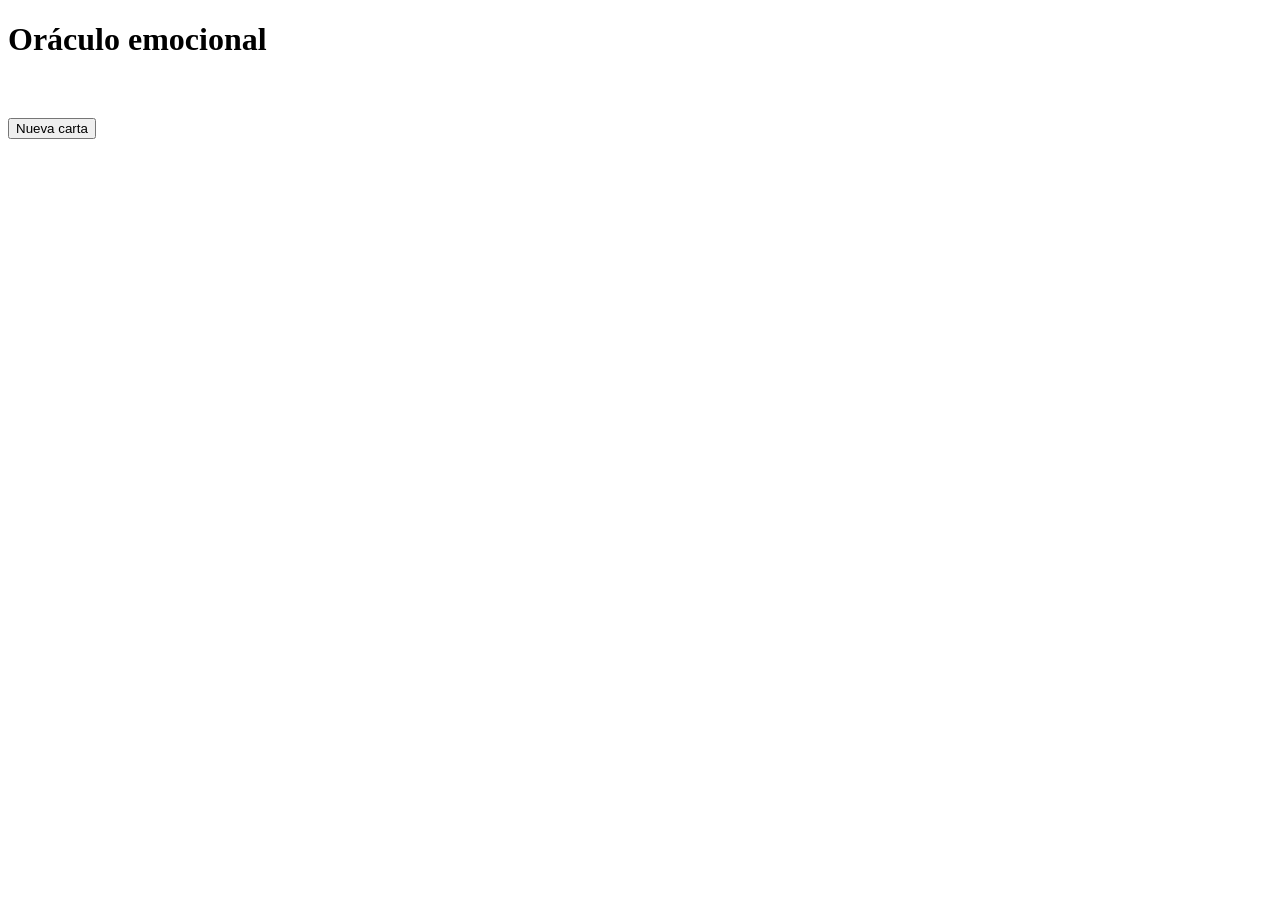
==== otra/otra-pagina.html @ 0a9027c1 "cambios mio al html" ====
<!DOCTYPE html>
<html lang="es">
  <head>
    <meta charset="UTF-8" />
    <meta name="viewport" content="width=device-width, initial-scale=1.0" />
    <link rel="icon" href="/favicon.ico" sizes="any" />
    <link rel="icon" href="/favicon.svg" type="image/svg+xml" />
    <link rel="apple-touch-icon" href="/apple-touch-icon.png" />
    <link rel="manifest" href="/sitio.webmanifest" />

    <title>..:: Oráculo ::..</title>
    <!-- <meta name="description" content="Descripción del sitio...." /> -->

    <!-- OpenGraph -->
    <meta property="og:locale" content="es_CO" />
    <!-- <meta property="og:site_name" content="EnFlujo" /> -->
    <meta property="og:type" content="website" />

    <!-- Esto importa la hoja de estilos de la página -->
    <link rel="stylesheet" href="estilo.css" />
<link href="https://fonts.googleapis.com/css2?family=Libre+Baskerville&display=swap" rel="stylesheet">

    <!-- Esto importa el archivo de JavaScript de la página -->
    <script src="script.js" defer></script>
  </head>
  <body>
    <div id="contenedor">
      <h1 id="tituloPagina">Oráculo emocional</h1>
      <img id="foto" src="" />
      <h2 class="tituloPrediccion" id="titulo1"></h2>
      <p class="prediccion" id="prediccion1"></p>
      <button id="boton">Nueva carta</button>
    </div>
  </body>
</html>
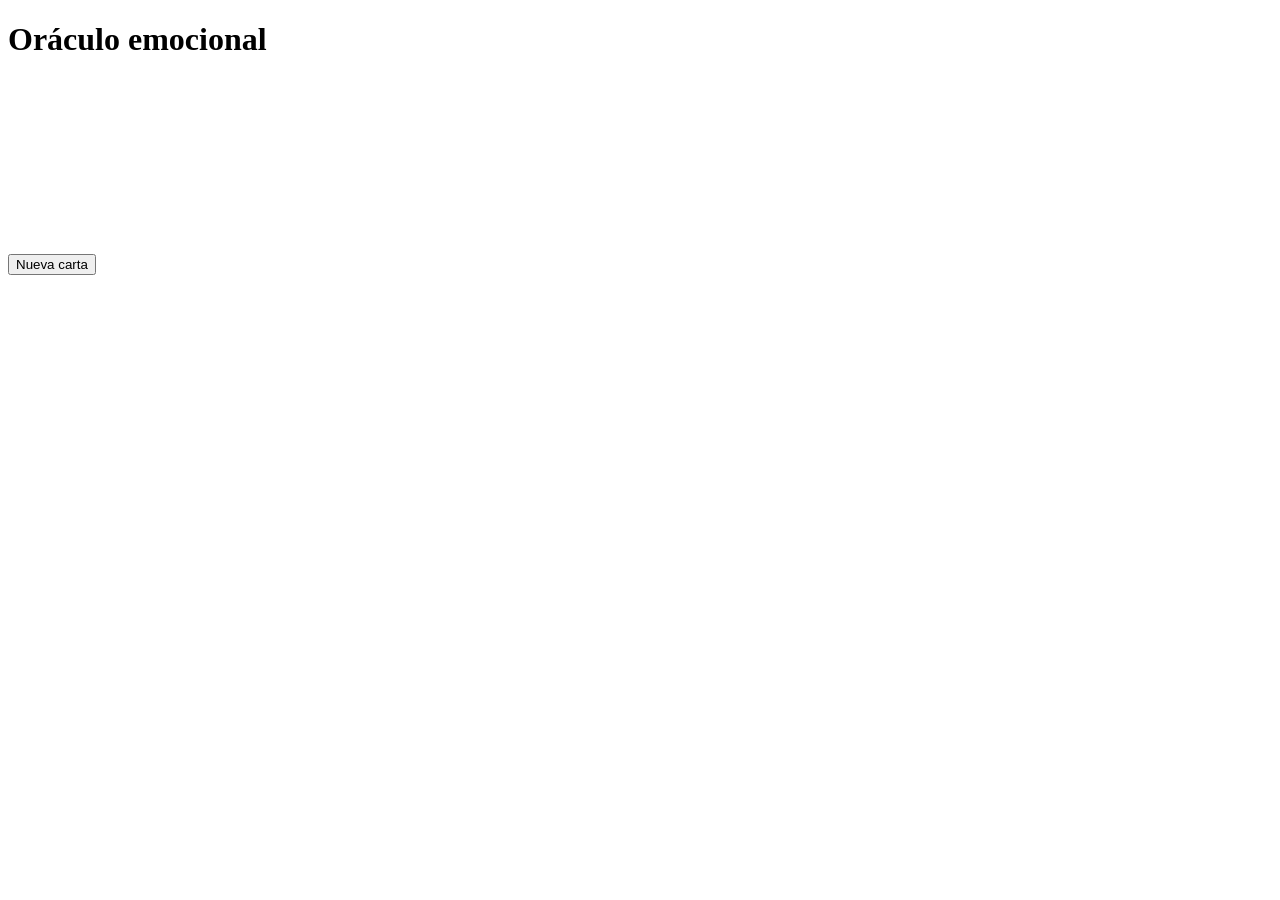
==== commit 1184f7f3: "foto a video" ====
--- a/otra/otra-pagina.html
+++ b/otra/otra-pagina.html
@@ -26,7 +26,7 @@
   <body>
     <div id="contenedor">
       <h1 id="tituloPagina">Oráculo emocional</h1>
-      <img id="foto" src="" />
+      <video id="video" autoplay muted loop></video>
       <h2 class="tituloPrediccion" id="titulo1"></h2>
       <p class="prediccion" id="prediccion1"></p>
       <button id="boton">Nueva carta</button>
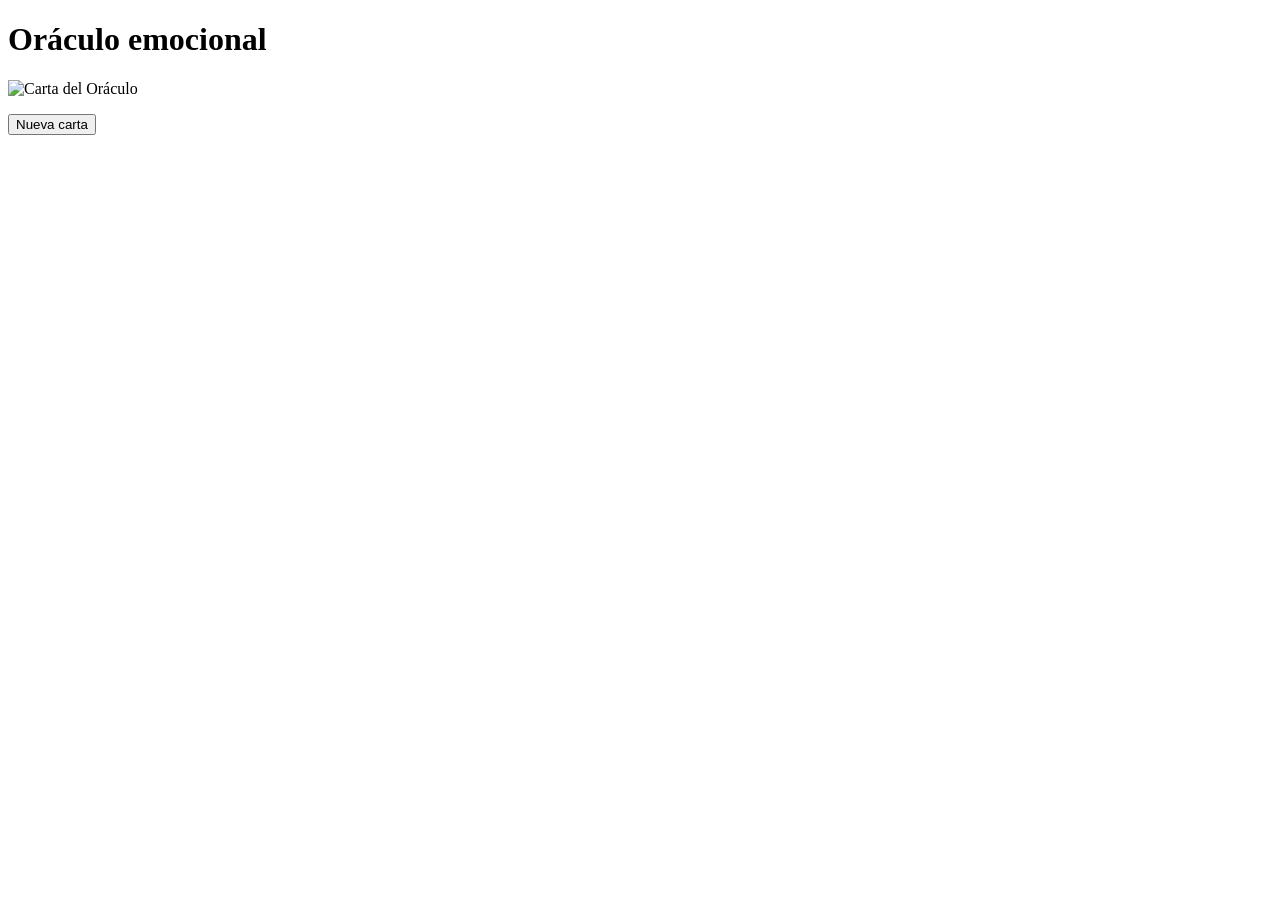
==== commit 3480f157: "fotos y cambios dentro del codigo" ====
--- a/otra/otra-pagina.html
+++ b/otra/otra-pagina.html
@@ -26,7 +26,7 @@
   <body>
     <div id="contenedor">
       <h1 id="tituloPagina">Oráculo emocional</h1>
-      <video id="video" autoplay muted loop></video>
+      <img id="image" src="" alt="Carta del Oráculo"
       <h2 class="tituloPrediccion" id="titulo1"></h2>
       <p class="prediccion" id="prediccion1"></p>
       <button id="boton">Nueva carta</button>
